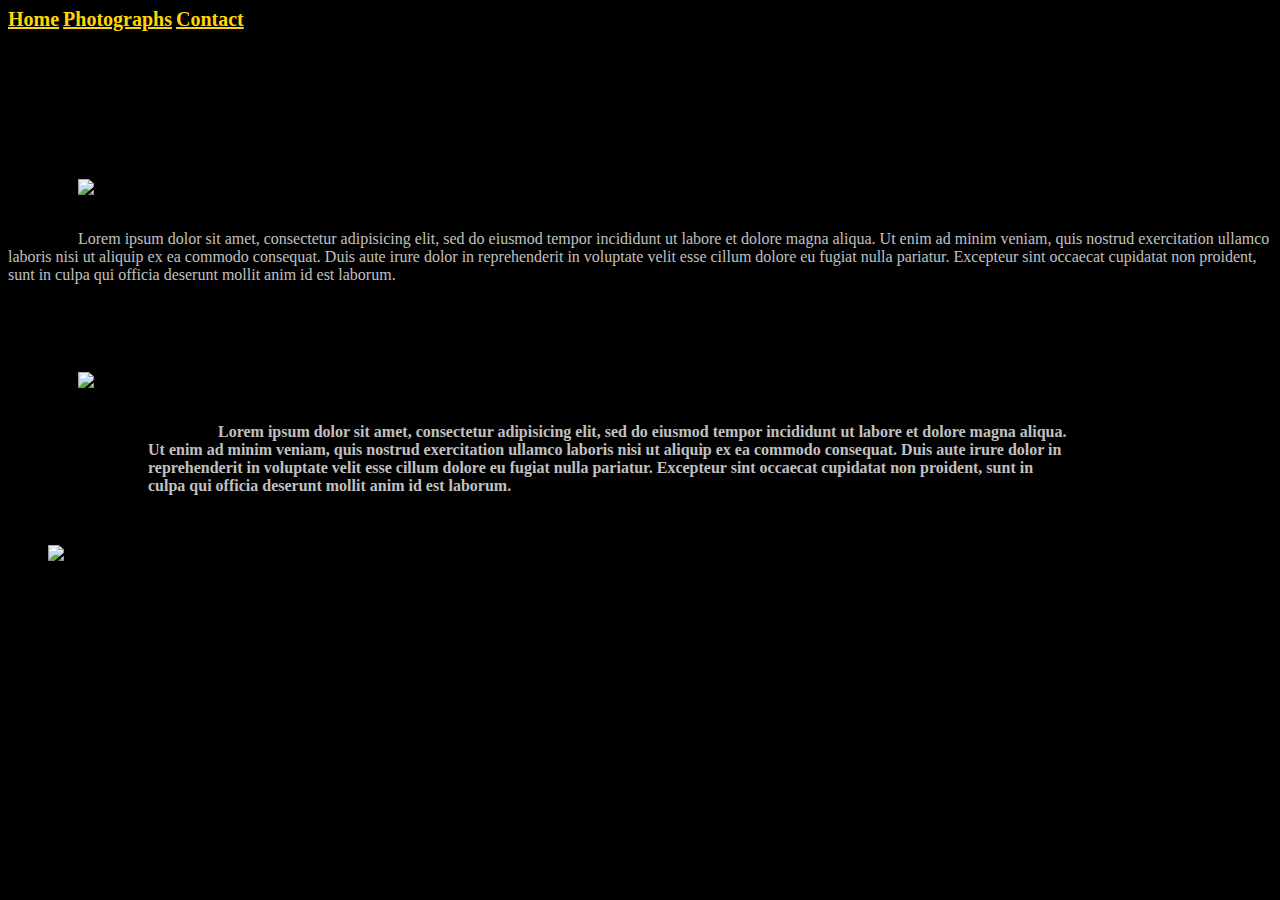
==== page2.html @ f9381801 "update" ====
<!DOCTYPE html>
<html>
<head>
<link rel="stylesheet" type="text/css" href="style.css">


    <a href="index.html">Home</a>
	<a href="page2.html">Photographs</a>
	<a href="page3.html">Contact</a>
	<title>Photographs</title>
		<HEAD 
		</HEAD>


</head>


<body>
	

	<div class="greg">
	<img src="http://www.ejphoto.com/images_of_the_month/SCO_Glencoe10a.jpg">
	</div>
	<div1>
	<p class="page2"> Lorem ipsum dolor sit amet, consectetur adipisicing elit, sed do eiusmod
	tempor incididunt ut labore et dolore magna aliqua. Ut enim ad minim veniam,
	quis nostrud exercitation ullamco laboris nisi ut aliquip ex ea commodo
	consequat. Duis aute irure dolor in reprehenderit in voluptate velit esse
	cillum dolore eu fugiat nulla pariatur. Excepteur sint occaecat cupidatat non
	proident, sunt in culpa qui officia deserunt mollit anim id est laborum.</p>
	</div>
	<div>
		<img src="https://images.pexels.com/photos/371633/pexels-photo-371633.jpeg?auto=compress&cs=tinysrgb&h=350">
		<div class="loop">
		<p class="page2"> Lorem ipsum dolor sit amet, consectetur adipisicing elit, sed do eiusmod
		tempor incididunt ut labore et dolore magna aliqua. Ut enim ad minim veniam,
		quis nostrud exercitation ullamco laboris nisi ut aliquip ex ea commodo
		consequat. Duis aute irure dolor in reprehenderit in voluptate velit esse
		cillum dolore eu fugiat nulla pariatur. Excepteur sint occaecat cupidatat non
		proident, sunt in culpa qui officia deserunt mollit anim id est laborum.	
		</p>
	</div>
	</div>
	<dir>
		<img src="http://media1.trover.com/T/54b94eb000ab016779004097/fixedw_large_4x.jpg">



	</dir>


</body>
</html>
---- style.css ----
head {
	font-family: 'Spirax', cursive;
	font-size: 70px;
	color:gold;
}
body {
	background-color: black;
	font-family: 'Spirax', cursive;
}
div {
	color:gold;
	margin-top: 20px;
	margin-bottom:5px;
	margin-left:0px;
	margin-right:100px;
	font-size:60px;
	padding-left:70px;
	font-weight:bolder;


}
h1 {
	color:gold;
	font-size:45px;
	margin-top: 0px;
	
}
.p {
	color:gold;
	font-size:30px;
	text-align: center;
	margin-left:40px;
	margin-right:40px;
	margin-top: 300px;
	text-indent: 70px;
}
a {
	color:gold;
	font-weight:bold;
	font-size:20px;
}
.greg {
	margin-top: 10px;
	padding-top: 100px;
	padding-bottom: -100px;
	
	margin-bottom: 20px;
	
}

p {
	text-indent:70px;
	color:silver;
	font-size:30px;
	margin-bottom:50px;
}
.footer {
	background-border: gold
	width:100%;
	color: gold;
	text-align:center;
}
h2 {
	text-align:center;
	font-size:40px;
	color: gold;
	margin-bottom:20px;
}
.photo {
	height: 20px;
	width:100%;
	float:right;


}
.video{
	margin-top: 400px;
padding-left:0px;
margin-left: 10px;
margin-right: 30px;
margin-bottom: 30px;

}

.page2 
{
	font-size:16px;
}

.loop s{
float:right;


}
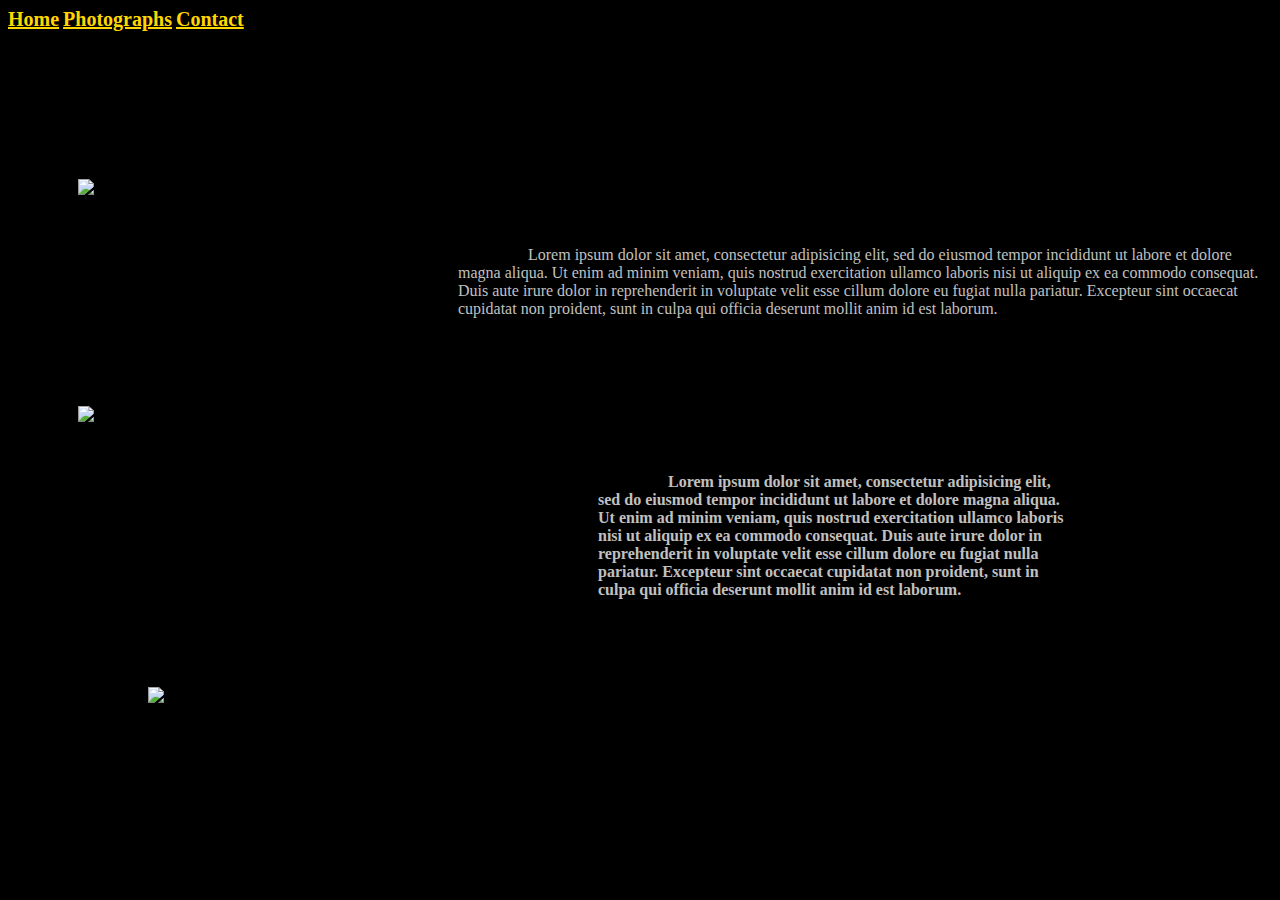
==== commit 972a3c9f: "update" ====
--- a/page2.html
+++ b/page2.html
@@ -40,13 +40,11 @@
 		proident, sunt in culpa qui officia deserunt mollit anim id est laborum.	
 		</p>
 	</div>
+
+	
+	<div class="ocean">
+		<img src="http://media1.trover.com/T/54b94eb000ab016779004097/fixedw_large_4x.jpg">
 	</div>
-	<dir>
-		<img src="http://media1.trover.com/T/54b94eb000ab016779004097/fixedw_large_4x.jpg">
-
-
-
-	</dir>
 
 
 </body>
--- a/style.css
+++ b/style.css
@@ -24,7 +24,11 @@
 	color:gold;
 	font-size:45px;
 	margin-top: 0px;
-	
+	border-style:double;
+	border-width:50px;
+	margin-right: 845px;
+
+
 }
 .p {
 	color:gold;
@@ -44,6 +48,7 @@
 	margin-top: 10px;
 	padding-top: 100px;
 	padding-bottom: -100px;
+	border-radius: 200px;
 	
 	margin-bottom: 20px;
 	
@@ -60,6 +65,8 @@
 	width:100%;
 	color: gold;
 	text-align:center;
+	padding-top:1000px;
+	font-size: 20px;
 }
 h2 {
 	text-align:center;
@@ -74,7 +81,7 @@
 
 
 }
-.video{
+.video {
 	margin-top: 400px;
 padding-left:0px;
 margin-left: 10px;
@@ -83,15 +90,58 @@
 
 }
 
-.page2 
-{
+.page2 {
+       
 	font-size:16px;
+	float:right;
+	margin-left: 450px;
 }
-
-.loop s{
-float:right;
 
 
 }
+.ocean {
+	padding-left:20px;
+}
+/* Style the tab */
+.tab {
+    float: left;
+    border: 1px solid #ccc;
+    background-color: #f1f1f1;
+    width: 30%;
+    height: 300px;
+}
 
+/* Style the buttons that are used to open the tab content */
+.tab button {
+    display: block;
+    background-color: inherit;
+    color: black;
+    padding: 22px 16px;
+    width: 100%;
+    border: none;
+    outline: none;
+    text-align: left;
+    cursor: pointer;
+    transition: 0.3s;
+}
 
+/* Change background color of buttons on hover */
+.tab button:hover {
+    background-color: #ddd;
+}
+
+/* Create an active/current "tab button" class */
+.tab button.active {
+    background-color: #ccc;
+}
+
+/* Style the tab content */
+.tabcontent {
+    float: left;
+    padding: 0px 12px;
+    border: 1px solid #ccc;
+    width: 70%;
+    border-left: none;
+    height: 300px;
+}
+
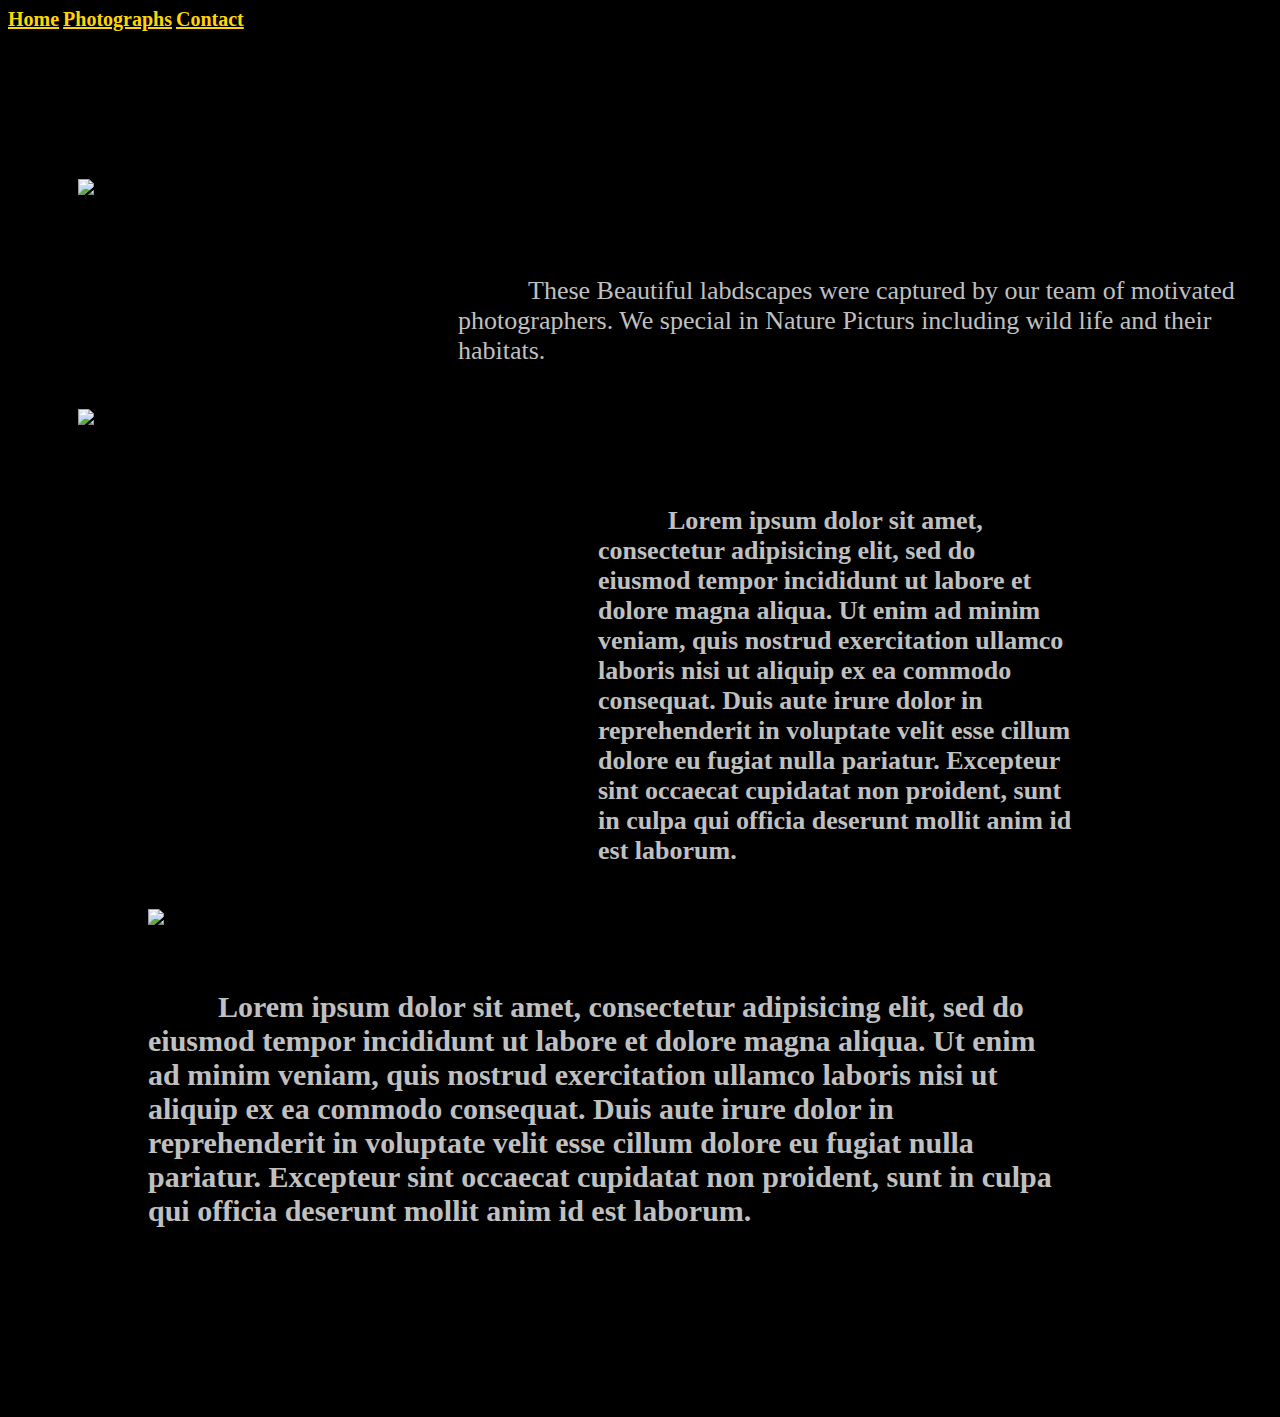
==== commit 1b0a54c6: "update" ====
--- a/page2.html
+++ b/page2.html
@@ -1,6 +1,10 @@
 <!DOCTYPE html>
 <html>
 <head>
+
+
+
+
 <link rel="stylesheet" type="text/css" href="style.css">
 
 
@@ -22,12 +26,7 @@
 	<img src="http://www.ejphoto.com/images_of_the_month/SCO_Glencoe10a.jpg">
 	</div>
 	<div1>
-	<p class="page2"> Lorem ipsum dolor sit amet, consectetur adipisicing elit, sed do eiusmod
-	tempor incididunt ut labore et dolore magna aliqua. Ut enim ad minim veniam,
-	quis nostrud exercitation ullamco laboris nisi ut aliquip ex ea commodo
-	consequat. Duis aute irure dolor in reprehenderit in voluptate velit esse
-	cillum dolore eu fugiat nulla pariatur. Excepteur sint occaecat cupidatat non
-	proident, sunt in culpa qui officia deserunt mollit anim id est laborum.</p>
+	<p class="page2"> These Beautiful labdscapes were captured by our team of motivated photographers. We special in Nature Picturs including wild life and their habitats.</p>
 	</div>
 	<div>
 		<img src="https://images.pexels.com/photos/371633/pexels-photo-371633.jpeg?auto=compress&cs=tinysrgb&h=350">
@@ -44,7 +43,27 @@
 	
 	<div class="ocean">
 		<img src="http://media1.trover.com/T/54b94eb000ab016779004097/fixedw_large_4x.jpg">
+		<p>Lorem ipsum dolor sit amet, consectetur adipisicing elit, sed do eiusmod
+		tempor incididunt ut labore et dolore magna aliqua. Ut enim ad minim veniam,
+		quis nostrud exercitation ullamco laboris nisi ut aliquip ex ea commodo
+		consequat. Duis aute irure dolor in reprehenderit in voluptate velit esse
+		cillum dolore eu fugiat nulla pariatur. Excepteur sint occaecat cupidatat non
+		proident, sunt in culpa qui officia deserunt mollit anim id est laborum.</p>
 	</div>
+	<div id ="slider">
+		<figure>
+			<img src="">
+			<img src="">
+			<img src="">
+
+		</div>
+		</figure>
+			
+
+
+
+		
+
 
 
 </body>
--- a/style.css
+++ b/style.css
@@ -17,6 +17,7 @@
 	font-size:60px;
 	padding-left:70px;
 	font-weight:bolder;
+	
 
 
 }
@@ -38,6 +39,7 @@
 	margin-right:40px;
 	margin-top: 300px;
 	text-indent: 70px;
+	padding-bottom: 5px;
 }
 a {
 	color:gold;
@@ -50,15 +52,16 @@
 	padding-bottom: -100px;
 	border-radius: 200px;
 	
-	margin-bottom: 20px;
+	margin-bottom: 5px;
 	
 }
 
 p {
+	padding-top:20px;
 	text-indent:70px;
 	color:silver;
 	font-size:30px;
-	margin-bottom:50px;
+	margin-bottom:5px;
 }
 .footer {
 	background-border: gold
@@ -92,7 +95,7 @@
 
 .page2 {
        
-	font-size:16px;
+	font-size:26px;
 	float:right;
 	margin-left: 450px;
 }
@@ -100,7 +103,9 @@
 
 }
 .ocean {
-	padding-left:20px;
+	
+	padding-left: 10px;
+	padding-right:100px;
 }
 /* Style the tab */
 .tab {
@@ -139,7 +144,7 @@
 .tabcontent {
     float: left;
     padding: 0px 12px;
-    border: 1px solid #ccc;
+    border: 3px solid #ccc;
     width: 70%;
     border-left: none;
     height: 300px;
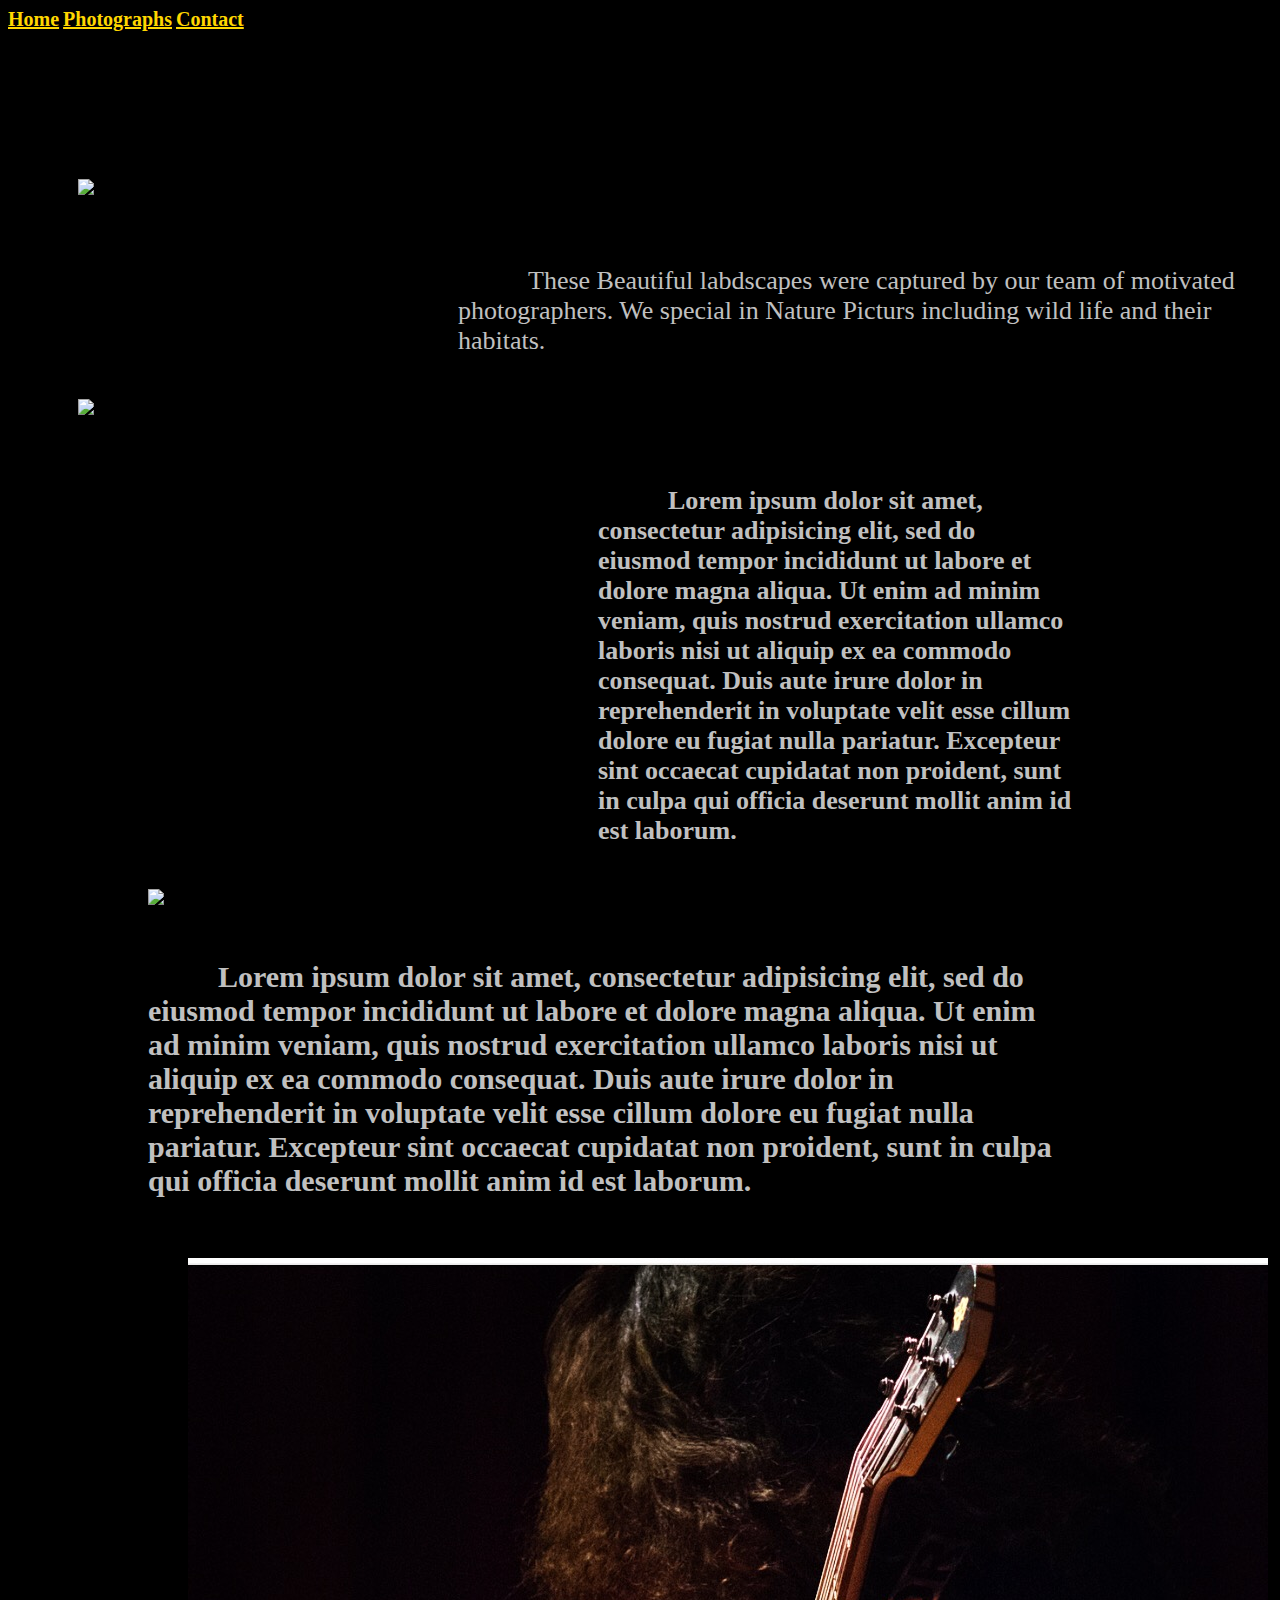
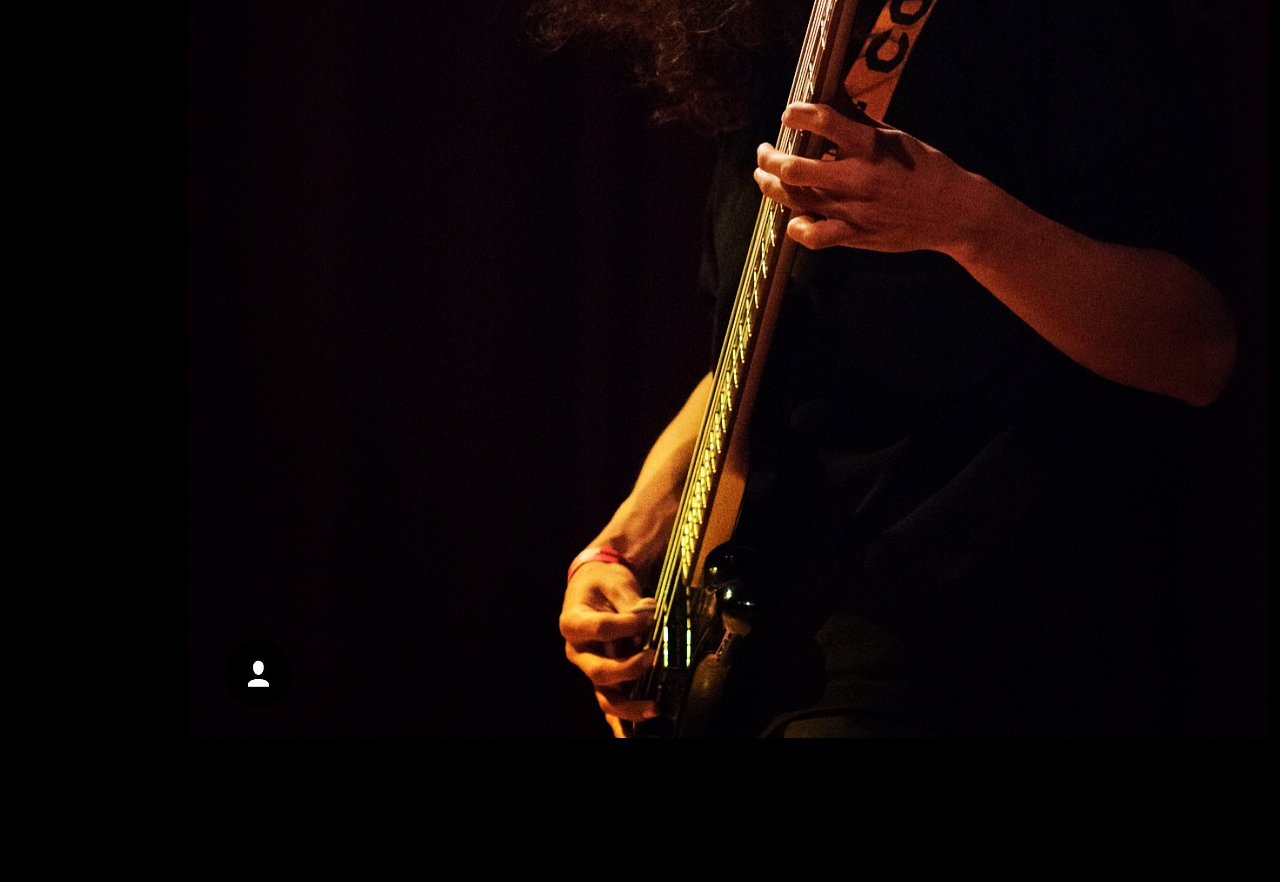
==== commit a91dcfb2: "update" ====
--- a/page2.html
+++ b/page2.html
@@ -52,7 +52,7 @@
 	</div>
 	<div id ="slider">
 		<figure>
-			<img src="">
+			<img src="images/IMG_0062.jpg">
 			<img src="">
 			<img src="">
 
--- a/style.css
+++ b/style.css
@@ -1,8 +1,9 @@
 
 head {
 	font-family: 'Spirax', cursive;
-	font-size: 70px;
+	font-size: 50px;
 	color:gold;
+	background:white;
 }
 body {
 	background-color: black;
@@ -57,13 +58,14 @@
 }
 
 p {
-	padding-top:20px;
+	padding-top:10px;
 	text-indent:70px;
 	color:silver;
 	font-size:30px;
 	margin-bottom:5px;
 }
 .footer {
+
 	background-border: gold
 	width:100%;
 	color: gold;
@@ -142,11 +144,37 @@
 
 /* Style the tab content */
 .tabcontent {
-    float: left;
+    float: center;
     padding: 0px 12px;
     border: 3px solid #ccc;
     width: 70%;
     border-left: none;
     height: 300px;
 }
+.logo h1 {
+	position: relative;
+	animation-name: myanimation;
+	animation-duration:5s;
+	animation-iteration-count: infinite;
+	animation-direction: alternate-reverse; ;
+	animation-timing-function: ease-in-out;
 
+}
+.logo h1 {
+
+}
+
+@keyframes myanimation {
+	0% {background-color: black;left: 0px; top: 0px; border-radius:25% 25% 25% 25%;}
+	25%{background-color:gold; left:400px; top:0px;border-radius:30% 30% 90% 10; }
+	50%{background-color:black; lefft:0px; top:0px; border-radius: 50% 50%;}
+	75%{background-color:gold; border-radius: 30% 40% 30%}
+	85% {border-color:black; border-radius: 25% 25% 25% 25%;}
+	100% {background-color:gold;}
+
+
+}
+.mj {
+	float:right;
+
+}
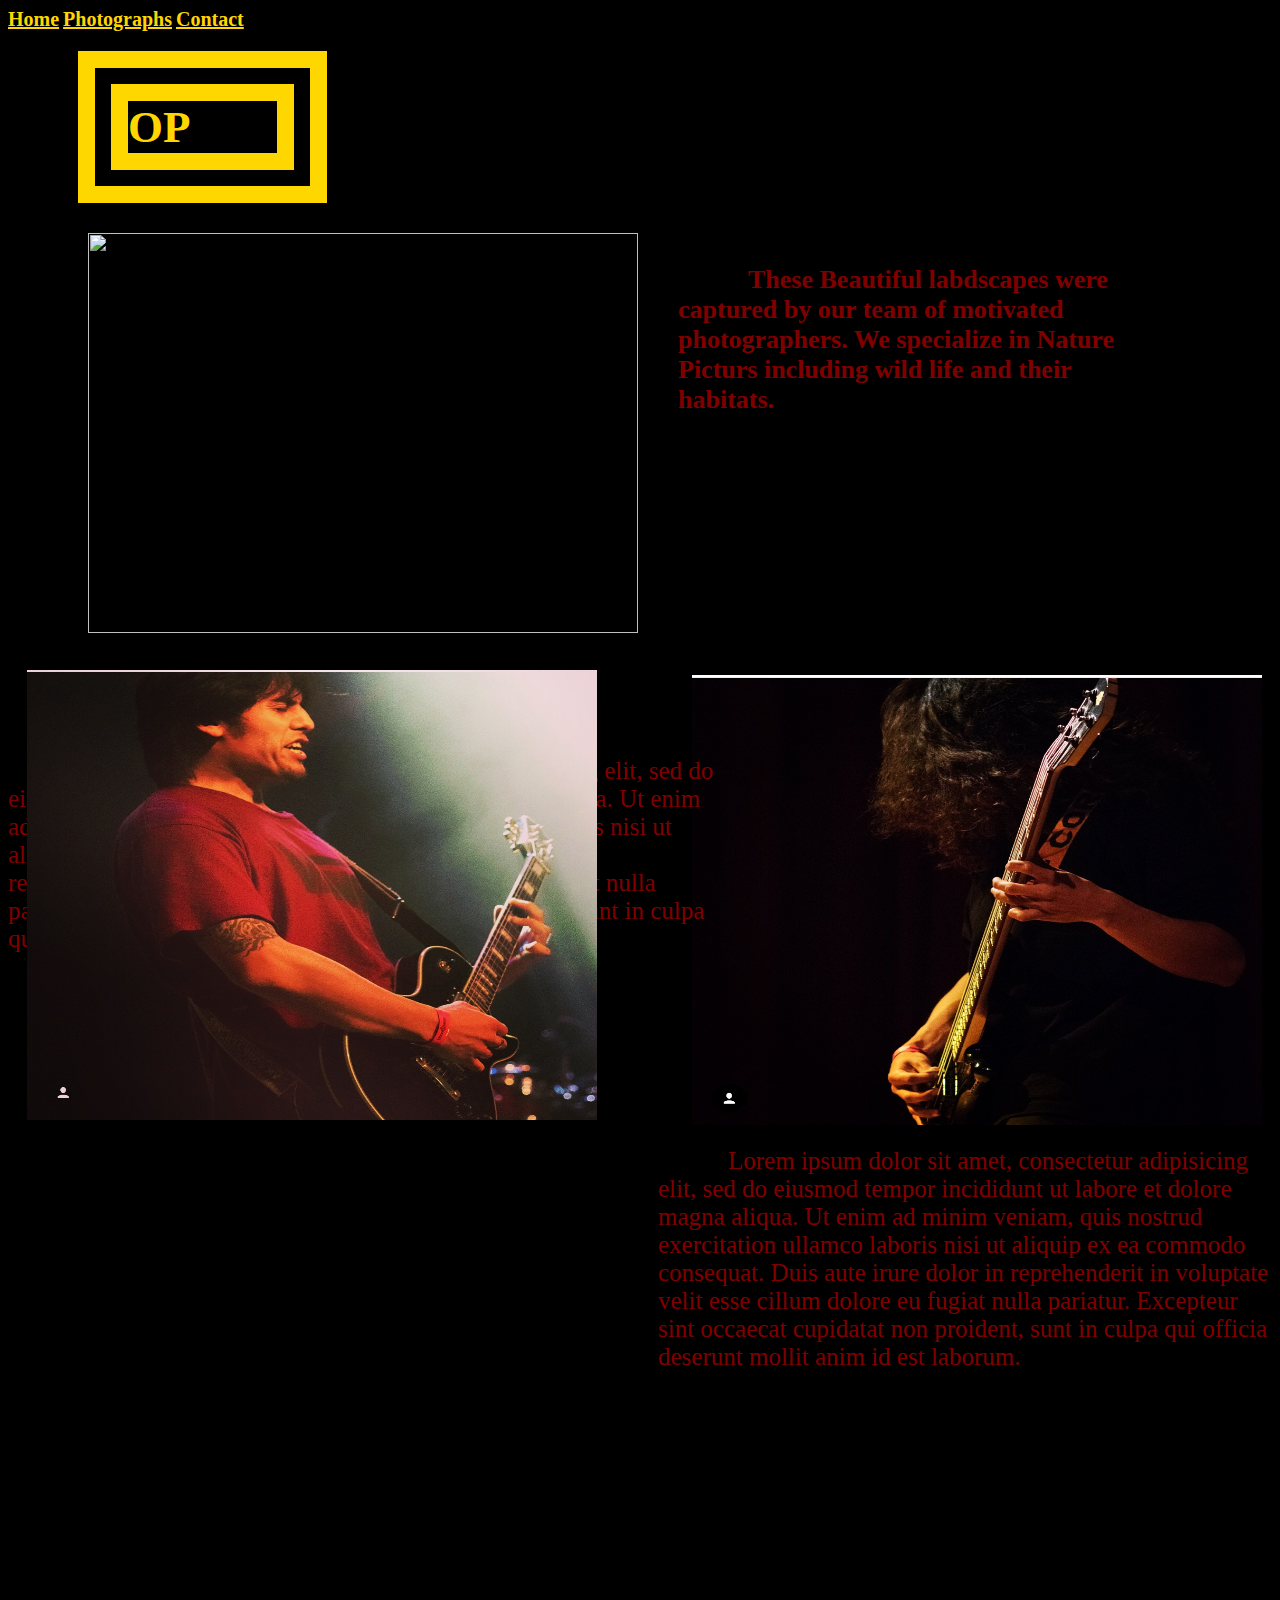
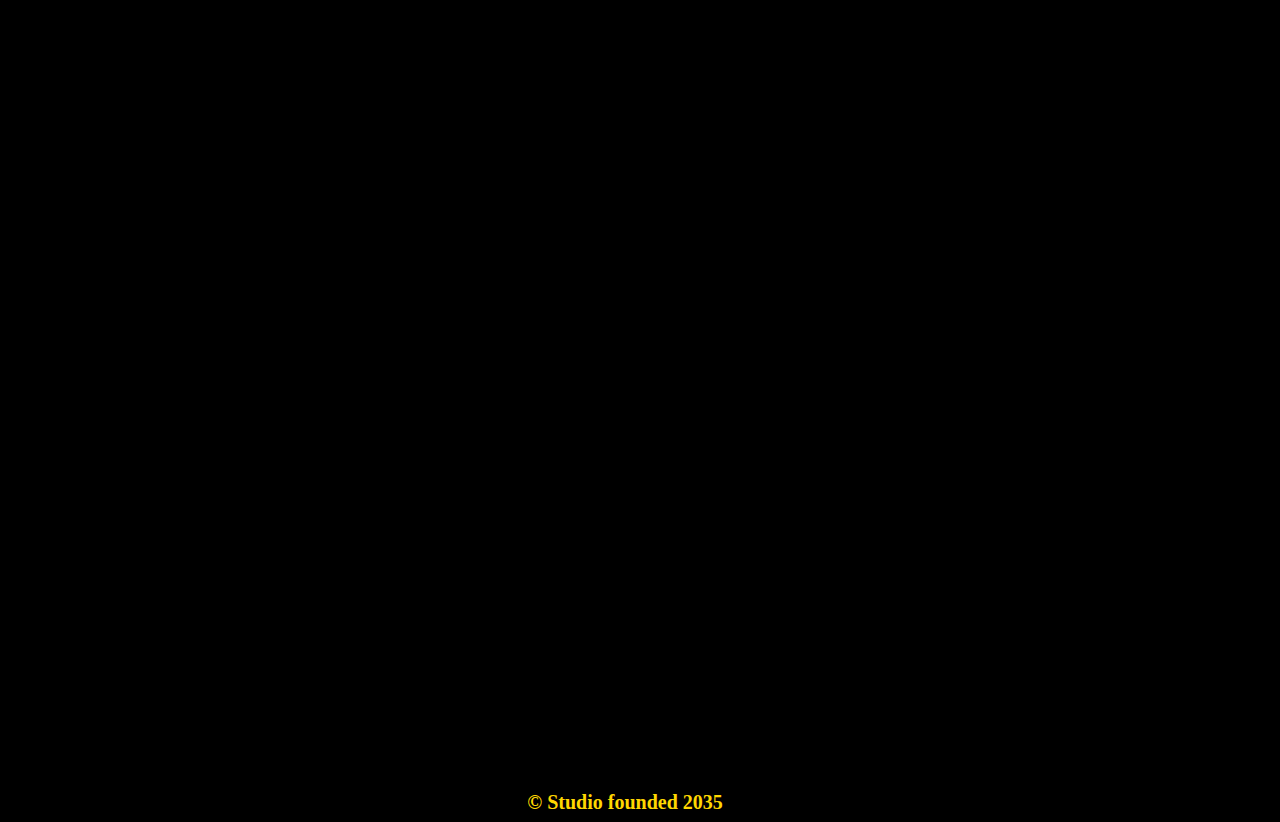
==== commit 8cde6e3e: "update" ====
--- a/page2.html
+++ b/page2.html
@@ -12,8 +12,10 @@
 	<a href="page2.html">Photographs</a>
 	<a href="page3.html">Contact</a>
 	<title>Photographs</title>
-		<HEAD 
-		</HEAD>
+		<div class="logo">
+	
+	 <h1>OP</h1
+	 </div>
 
 
 </head>
@@ -23,15 +25,18 @@
 	
 
 	<div class="greg">
-	<img src="http://www.ejphoto.com/images_of_the_month/SCO_Glencoe10a.jpg">
+	<img src="images/RYLouie06.jpg"
+	style="width: 550px; height: 400px;">
 	</div>
 	<div1>
-	<p class="page2"> These Beautiful labdscapes were captured by our team of motivated photographers. We special in Nature Picturs including wild life and their habitats.</p>
+	<p class="page2"> These Beautiful labdscapes were captured by our team of motivated photographers. We specialize in Nature Picturs including wild life and their habitats.</p>
 	</div>
-	<div>
-		<img src="https://images.pexels.com/photos/371633/pexels-photo-371633.jpeg?auto=compress&cs=tinysrgb&h=350">
-		<div class="loop">
-		<p class="page2"> Lorem ipsum dolor sit amet, consectetur adipisicing elit, sed do eiusmod
+	<div class="louie">
+		<img src="images/IMG_0062.jpg"
+		style="width:570px; height:450px;">
+		<!-- <div class="loop"> -->
+		</div>
+		<p class="p2"> Lorem ipsum dolor sit amet, consectetur adipisicing elit, sed do eiusmod
 		tempor incididunt ut labore et dolore magna aliqua. Ut enim ad minim veniam,
 		quis nostrud exercitation ullamco laboris nisi ut aliquip ex ea commodo
 		consequat. Duis aute irure dolor in reprehenderit in voluptate velit esse
@@ -42,29 +47,21 @@
 
 	
 	<div class="ocean">
-		<img src="http://media1.trover.com/T/54b94eb000ab016779004097/fixedw_large_4x.jpg">
-		<p>Lorem ipsum dolor sit amet, consectetur adipisicing elit, sed do eiusmod
+		<img src="images/IMG_0067.jpg"
+		style="width:570px; height:450px;">
+		</div>
+		<p class="p3">Lorem ipsum dolor sit amet, consectetur adipisicing elit, sed do eiusmod
 		tempor incididunt ut labore et dolore magna aliqua. Ut enim ad minim veniam,
 		quis nostrud exercitation ullamco laboris nisi ut aliquip ex ea commodo
 		consequat. Duis aute irure dolor in reprehenderit in voluptate velit esse
 		cillum dolore eu fugiat nulla pariatur. Excepteur sint occaecat cupidatat non
-		proident, sunt in culpa qui officia deserunt mollit anim id est laborum.</p>
-	</div>
-	<div id ="slider">
-		<figure>
-			<img src="images/IMG_0062.jpg">
-			<img src="">
-			<img src="">
-
+		proident, sunt in culpa qui officia deserunt mollit anim id est laborum. </p>
+	<!-- 
+	<div id ="slider"> -->
+		<div class="footer">
+			&copy; Studio founded 2035
 		</div>
-		</figure>
-			
-
-
-
-		
-
-
 
 </body>
+
 </html>--- a/style.css
+++ b/style.css
@@ -15,12 +15,9 @@
 	margin-bottom:5px;
 	margin-left:0px;
 	margin-right:100px;
-	font-size:60px;
+	font-size:70px;
 	padding-left:70px;
 	font-weight:bolder;
-	
-
-
 }
 h1 {
 	color:gold;
@@ -48,13 +45,7 @@
 	font-size:20px;
 }
 .greg {
-	margin-top: 10px;
-	padding-top: 100px;
-	padding-bottom: -100px;
-	border-radius: 200px;
-	
-	margin-bottom: 5px;
-	
+	margin-left: -60px;			
 }
 
 p {
@@ -96,20 +87,28 @@
 }
 
 .page2 {
-       
+       color:maroon;
 	font-size:26px;
 	float:right;
-	margin-left: 450px;
+	margin-left: 600px;
+	margin-top: -400px;
+	/*margin-bottom: 400px;*/
+	/*padding-top: -400px;*/
+
+}
+.p2 {
+	float:left;
+	font-size:25px;
+	margin-right:550px;
+	margin-top:-400px;
+	color:maroon;
+}
+.louie{
+	float:right;
+	margin-right:10px;
 }
 
-
-}
-.ocean {
-	
-	padding-left: 10px;
-	padding-right:100px;
-}
-/* Style the tab */
+ /*Style the tab */
 .tab {
     float: left;
     border: 1px solid #ccc;
@@ -145,11 +144,11 @@
 /* Style the tab content */
 .tabcontent {
     float: center;
-    padding: 0px 12px;
+    padding: 10px 0px -10px 0px;
     border: 3px solid #ccc;
     width: 70%;
     border-left: none;
-    height: 300px;
+    height: 350px;
 }
 .logo h1 {
 	position: relative;
@@ -158,16 +157,12 @@
 	animation-iteration-count: infinite;
 	animation-direction: alternate-reverse; ;
 	animation-timing-function: ease-in-out;
-
-}
-.logo h1 {
-
 }
 
 @keyframes myanimation {
 	0% {background-color: black;left: 0px; top: 0px; border-radius:25% 25% 25% 25%;}
 	25%{background-color:gold; left:400px; top:0px;border-radius:30% 30% 90% 10; }
-	50%{background-color:black; lefft:0px; top:0px; border-radius: 50% 50%;}
+	50%{background-color:black; left:0px; top:0px; border-radius: 50% 50%;}
 	75%{background-color:gold; border-radius: 30% 40% 30%}
 	85% {border-color:black; border-radius: 25% 25% 25% 25%;}
 	100% {background-color:gold;}
@@ -175,6 +170,16 @@
 
 }
 .mj {
-	float:right;
+	margin-right: 50
+	margin-bottom:50px;
 
 }
+.ocean {
+	margin-left:-51px;
+}
+.p3 {
+	color:maroon;
+	margin-left:650px;
+	margin-top:-500px;
+	font-size:25px;
+}
